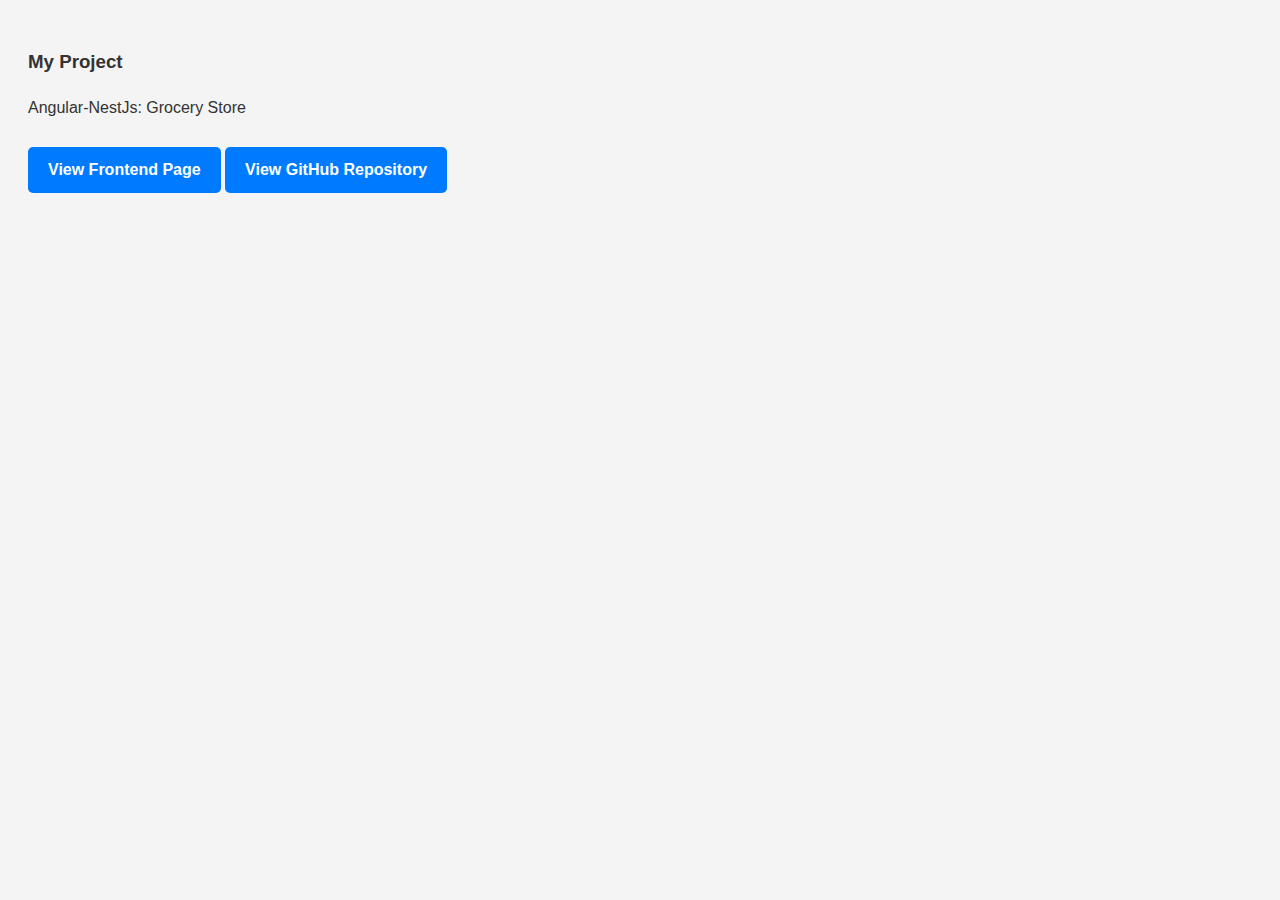
==== projects.html @ ce335f97 "updated portofolio" ====
<!DOCTYPE html>
<html lang="en" dir="ltr">
  <head>
    <meta charset="utf-8" />
    <title>My Project</title>
    <link rel="stylesheet" href="projects.css" />
    <!-- Link to your CSS file -->
  </head>
  <body>
    <h3>My Project</h3>
    <p>Angular-NestJs: Grocery Store</p>

    <a
      href="https://mariusalex15.github.io/showcase-grocery-store/"
      class="project-link"
      >View Frontend Page</a
    >
    <a
      href="https://github.com/mariusalex15/showcase-grocery-store.git"
      class="project-link"
      >View GitHub Repository</a
    >
  </body>
</html>
---- projects.css ----
body {
  font-family: Arial, sans-serif;
  background-color: #f4f4f4;
  color: #333;
  line-height: 1.6;
  padding: 20px;
}

h3 {
  color: #333;
}

.project-link {
  display: inline-block;
  background-color: #007bff;
  color: white;
  padding: 10px 20px;
  margin: 10px 0;
  border-radius: 5px;
  text-decoration: none;
  font-weight: bold;
}

.project-link:hover {
  background-color: #0056b3;
  color: #fff;
}
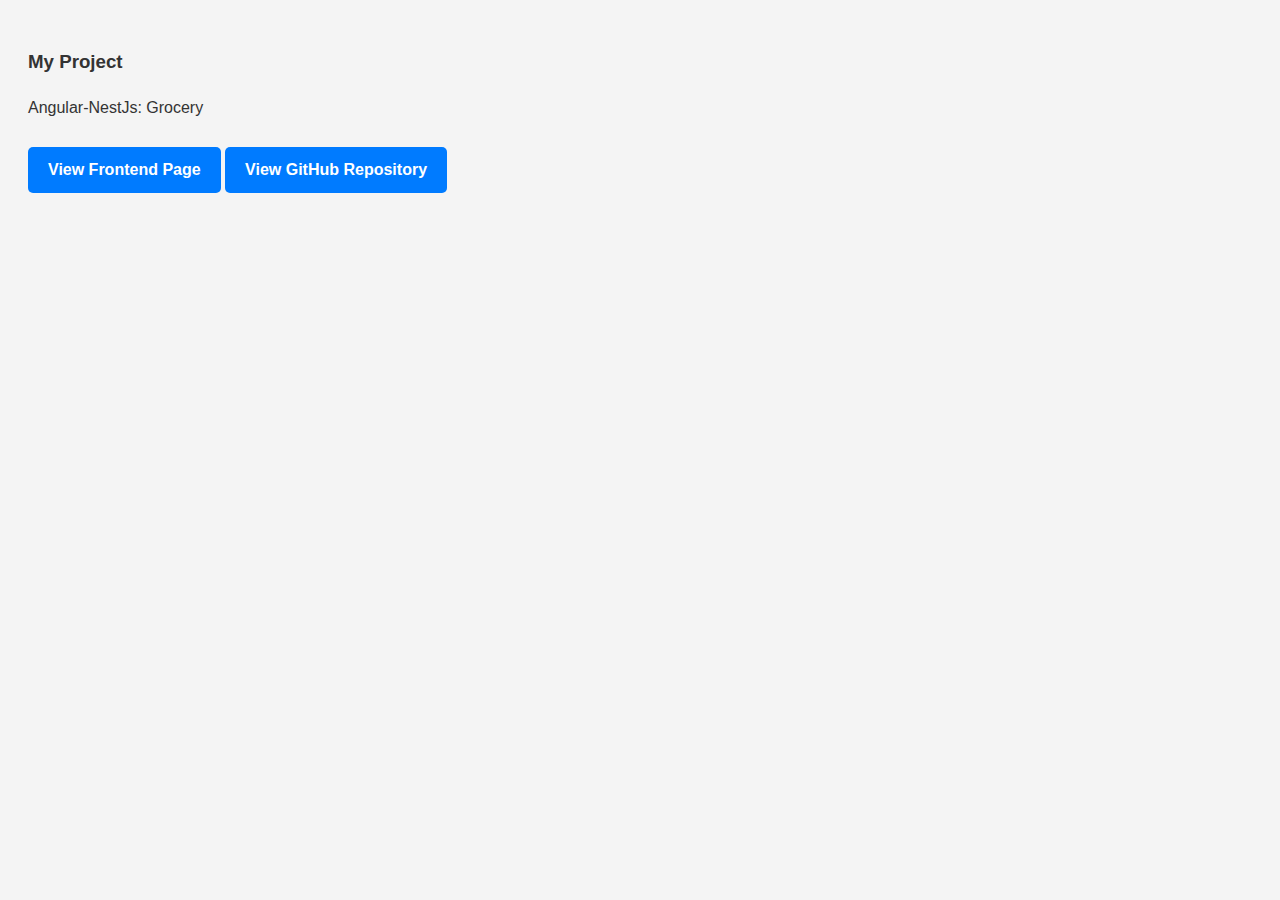
==== commit 42d84471: "updated portofolio" ====
--- a/projects.html
+++ b/projects.html
@@ -2,13 +2,13 @@
 <html lang="en" dir="ltr">
   <head>
     <meta charset="utf-8" />
-    <title>My Project</title>
+    <title> Projects</title>
     <link rel="stylesheet" href="projects.css" />
     <!-- Link to your CSS file -->
   </head>
   <body>
     <h3>My Project</h3>
-    <p>Angular-NestJs: Grocery Store</p>
+    <p>Angular-NestJs: Grocery</p>
 
     <a
       href="https://mariusalex15.github.io/showcase-grocery-store/"
--- a/projects.css
+++ b/projects.css
@@ -25,3 +25,8 @@
   background-color: #0056b3;
   color: #fff;
 }
+
+img {
+  max-width: 100%;
+  height: auto;
+}
